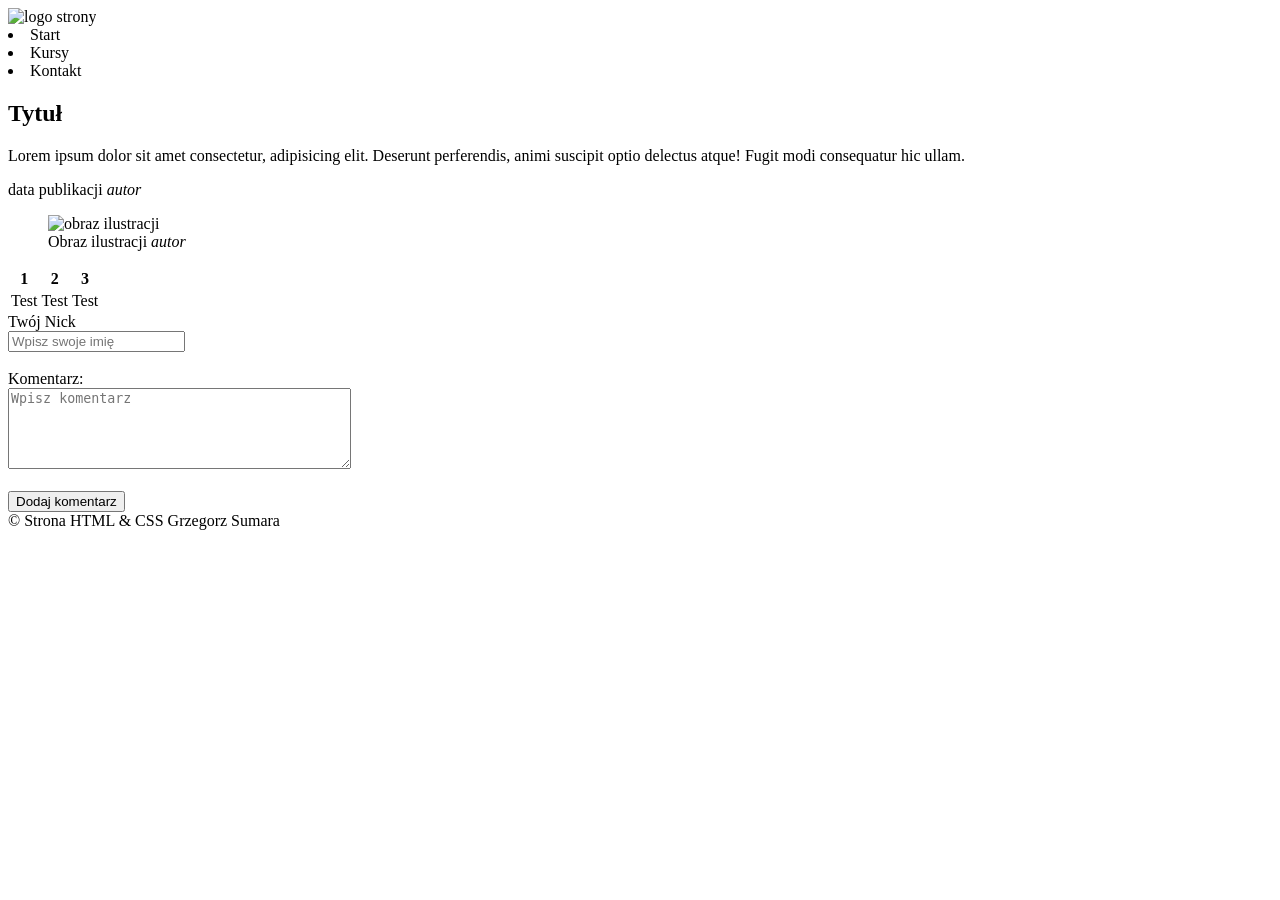
==== 01/index.html @ 13323dd3 "Struktura strony semantyka HTML" ====
<!DOCTYPE html>
<html lang="pl">
<head>
    <meta charset="UTF-8">
    <meta name="viewport" content="width=device-width, initial-scale=1.0">
    <meta http-equiv="X-UA-Compatible" content="ie=edge">
    <title>devmentor.pl - HTML & CSS BASICS - #01</title>
</head>
<body>
    <header>
        <!-- logo -->
        <img src="#" alt="logo strony" >
        <nav>
            <!-- Menu -->
            <li>Start</li>
            <li>Kursy</li>
            <li>Kontakt</li>
        </nav>
    </header>
    <main>
        <article>
            <h2>Tytuł</h2>
            <p>Lorem ipsum dolor sit amet consectetur, adipisicing elit. Deserunt perferendis, 
                animi suscipit optio delectus atque! Fugit modi consequatur hic ullam.</p>
            <span>data publikacji</span> <em>autor</em>
            <!-- ilustracja -->
            <figure>
                <img src="#" alt="obraz ilustracji">
                <figcaption>Obraz ilustracji <em>autor</em></figcaption>
            </figure>
            <!-- tabelka -->
            <table>
                <thead>
                    <tr>
                        <th>1</th>
                        <th>2</th>
                        <th>3</th>
                    </tr>
                </thead>
                <tbody>
                    <tr>
                        <td>Test</td>
                        <td>Test</td>
                        <td>Test</td>
                    </tr>
                </tbody>
            </table>
        </article>
        <form action="/zapisz-komentarz" method="POST">
            <!-- wpisz imię -->
            <div>
                <label for="autor">Twój Nick</label><br>
                <input type="text" id="autor" name="autor" placeholder="Wpisz swoje imię" required>
            </div>
            <br>
            <!-- wpisanie na treść komentarza -->
             <div>
                <label for="tresc-komentarza">Komentarz:</label><br>
                <textarea name="komentarz" id="tresc-komentarza" rows="5" cols="40" placeholder="Wpisz komentarz" required></textarea>
             </div>

             <br>

             <!-- Przycisk wysyłania -->
              <button type="submit">Dodaj komentarz</button>
        </form>
    </main>
    <!-- stopka -->
    <footer>&copy; Strona HTML & CSS Grzegorz Sumara</footer>
</body>
</html>
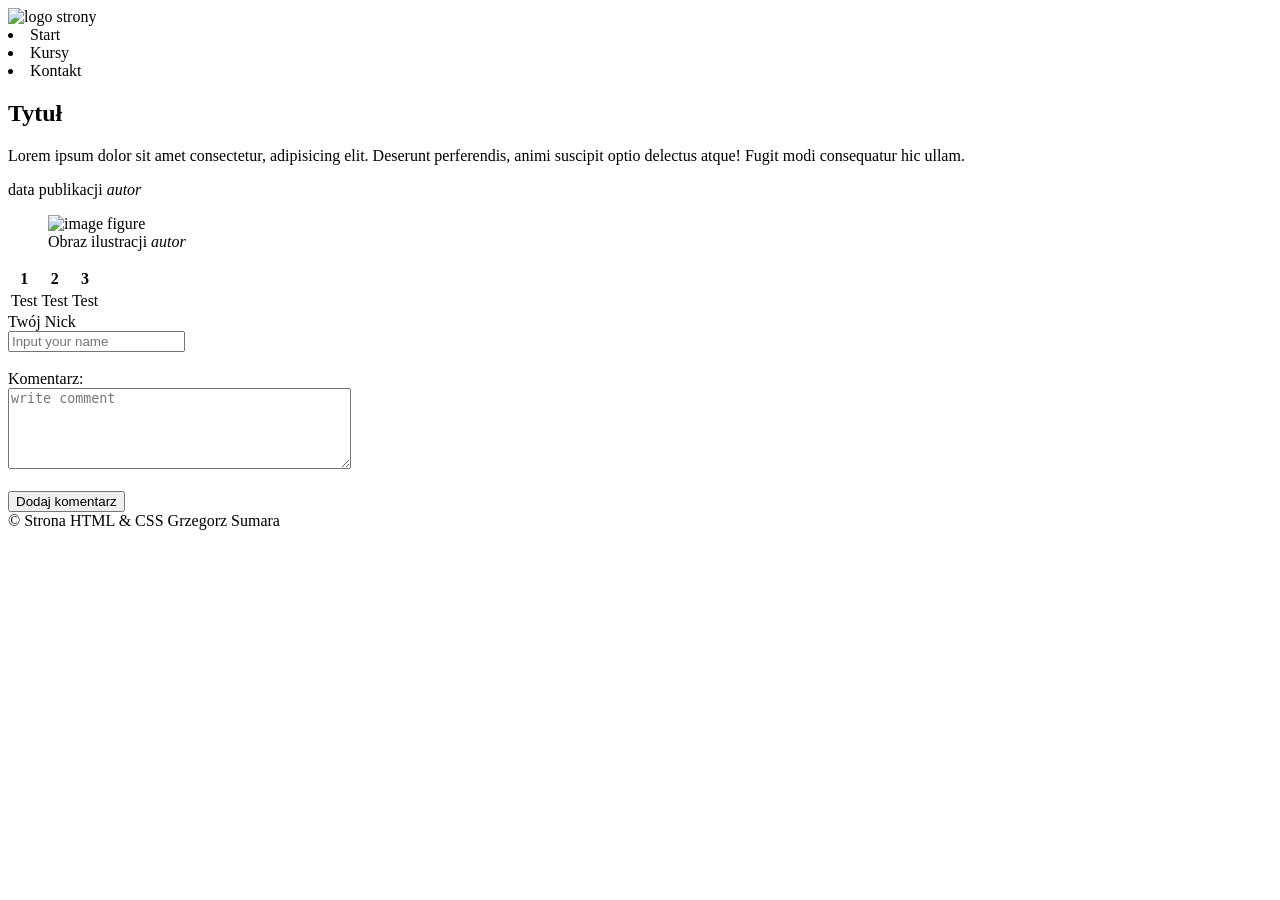
==== commit 8dd33728: "Change text polish comment to english comment" ====
--- a/01/index.html
+++ b/01/index.html
@@ -8,7 +8,7 @@
 </head>
 <body>
     <header>
-        <!-- logo -->
+        <!-- Logo -->
         <img src="#" alt="logo strony" >
         <nav>
             <!-- Menu -->
@@ -23,12 +23,12 @@
             <p>Lorem ipsum dolor sit amet consectetur, adipisicing elit. Deserunt perferendis, 
                 animi suscipit optio delectus atque! Fugit modi consequatur hic ullam.</p>
             <span>data publikacji</span> <em>autor</em>
-            <!-- ilustracja -->
+            <!-- figure -->
             <figure>
-                <img src="#" alt="obraz ilustracji">
+                <img src="#" alt="image figure">
                 <figcaption>Obraz ilustracji <em>autor</em></figcaption>
             </figure>
-            <!-- tabelka -->
+            <!-- table -->
             <table>
                 <thead>
                     <tr>
@@ -46,26 +46,26 @@
                 </tbody>
             </table>
         </article>
-        <form action="/zapisz-komentarz" method="POST">
-            <!-- wpisz imię -->
+        <form action="/save-comment" method="POST">
+            <!-- Text your name -->
             <div>
-                <label for="autor">Twój Nick</label><br>
-                <input type="text" id="autor" name="autor" placeholder="Wpisz swoje imię" required>
+                <label for="author">Twój Nick</label><br>
+                <input type="text" id="author" name="author" placeholder="Input your name" required>
             </div>
             <br>
-            <!-- wpisanie na treść komentarza -->
+            <!-- write to text comment -->
              <div>
-                <label for="tresc-komentarza">Komentarz:</label><br>
-                <textarea name="komentarz" id="tresc-komentarza" rows="5" cols="40" placeholder="Wpisz komentarz" required></textarea>
+                <label for="text-comment">Komentarz:</label><br>
+                <textarea name="comment" id="text-comment" rows="5" cols="40" placeholder="write comment" required></textarea>
              </div>
 
              <br>
 
-             <!-- Przycisk wysyłania -->
+             <!-- button to send -->
               <button type="submit">Dodaj komentarz</button>
         </form>
     </main>
-    <!-- stopka -->
+    <!-- Footer -->
     <footer>&copy; Strona HTML & CSS Grzegorz Sumara</footer>
 </body>
 </html>
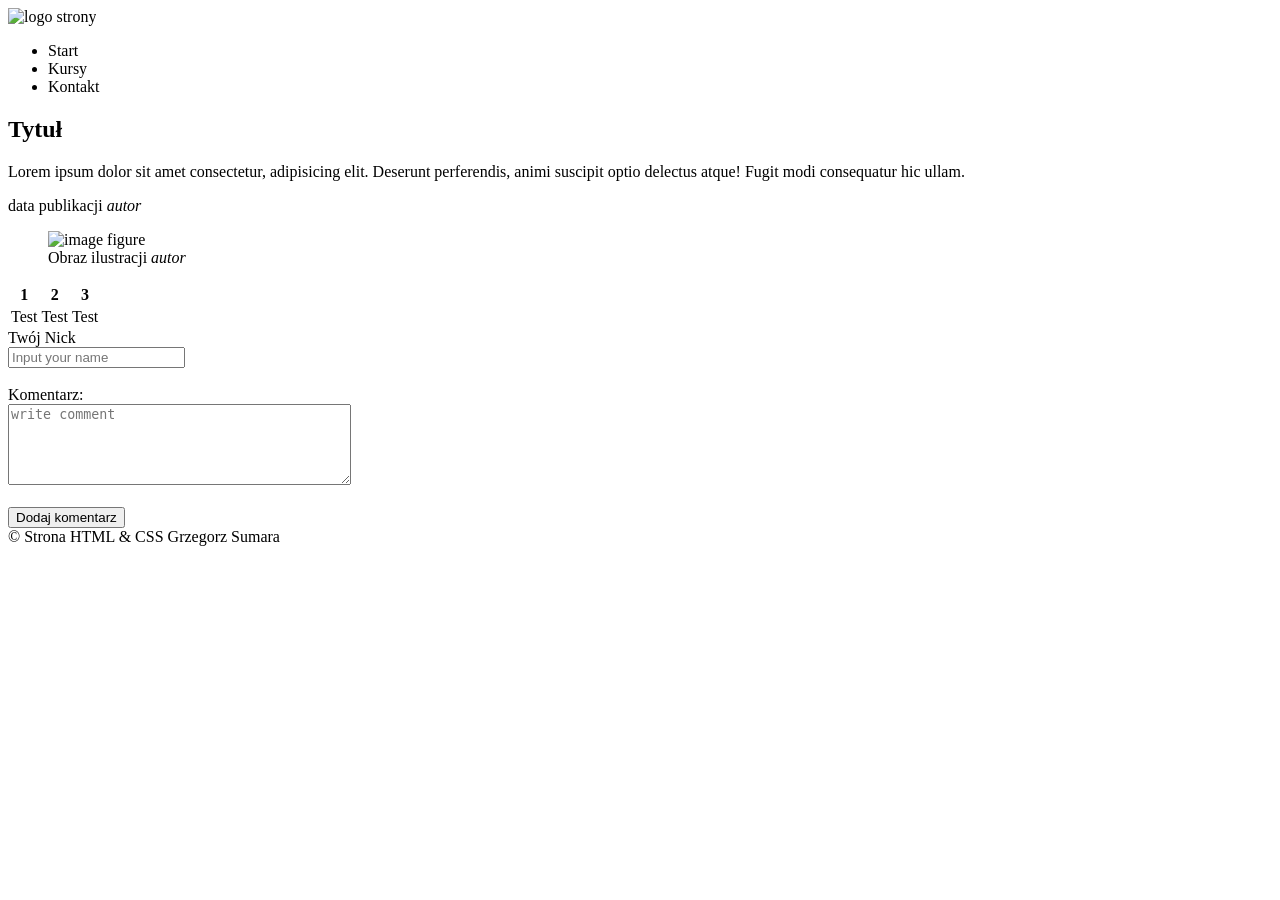
==== commit 3314dac0: "added ul element" ====
--- a/01/index.html
+++ b/01/index.html
@@ -12,9 +12,11 @@
         <img src="#" alt="logo strony" >
         <nav>
             <!-- Menu -->
-            <li>Start</li>
-            <li>Kursy</li>
-            <li>Kontakt</li>
+             <ul>
+                 <li>Start</li>
+                 <li>Kursy</li>
+                 <li>Kontakt</li>
+             </ul>
         </nav>
     </header>
     <main>
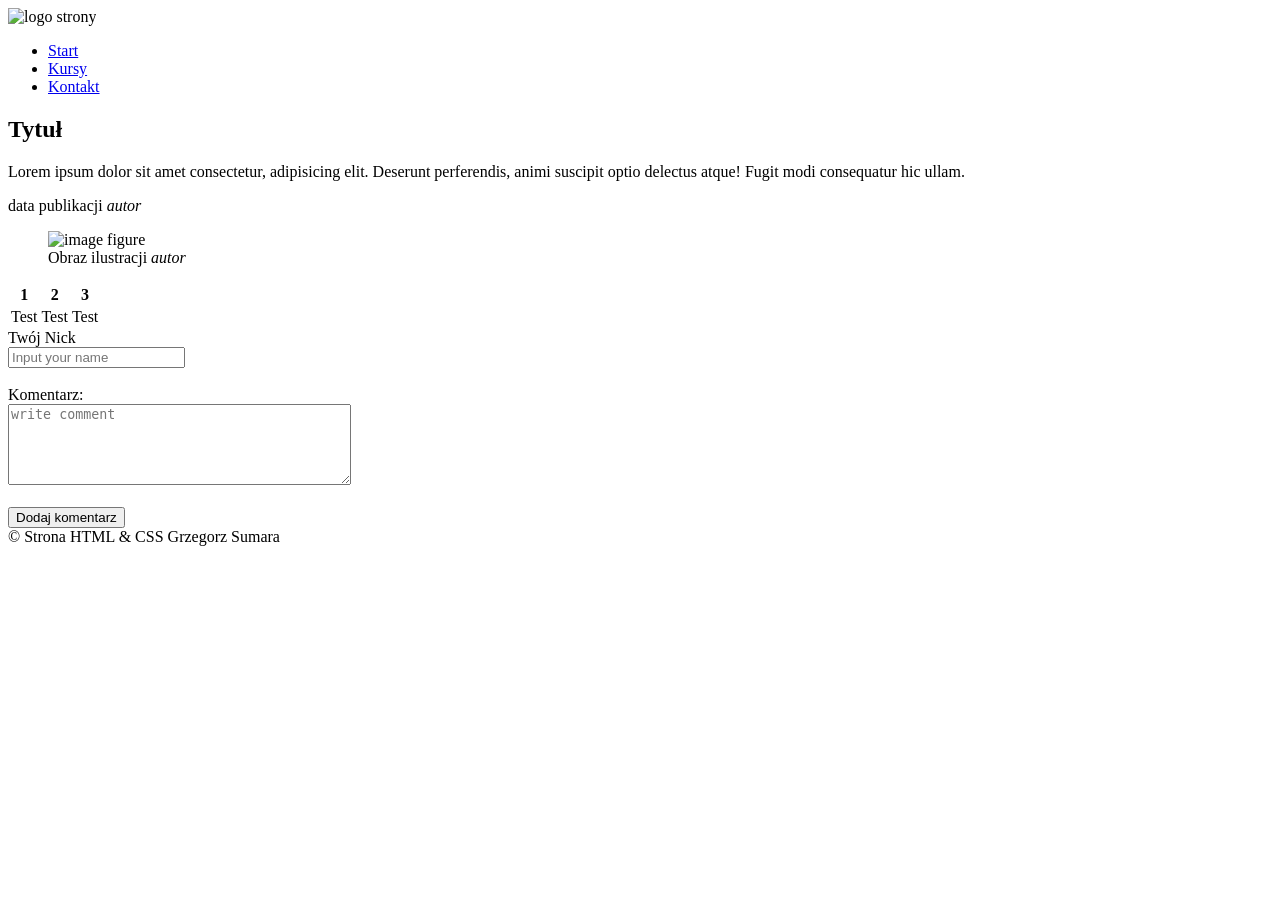
==== commit f89111f9: "added a link" ====
--- a/01/index.html
+++ b/01/index.html
@@ -13,9 +13,15 @@
         <nav>
             <!-- Menu -->
              <ul>
-                 <li>Start</li>
-                 <li>Kursy</li>
-                 <li>Kontakt</li>
+                 <li>
+                    <a href="#">Start</a>
+                </li>
+                <li>
+                    <a href="#">Kursy</a>
+                </li>
+                <li>
+                    <a href="#">Kontakt</a>
+                </li>
              </ul>
         </nav>
     </header>
